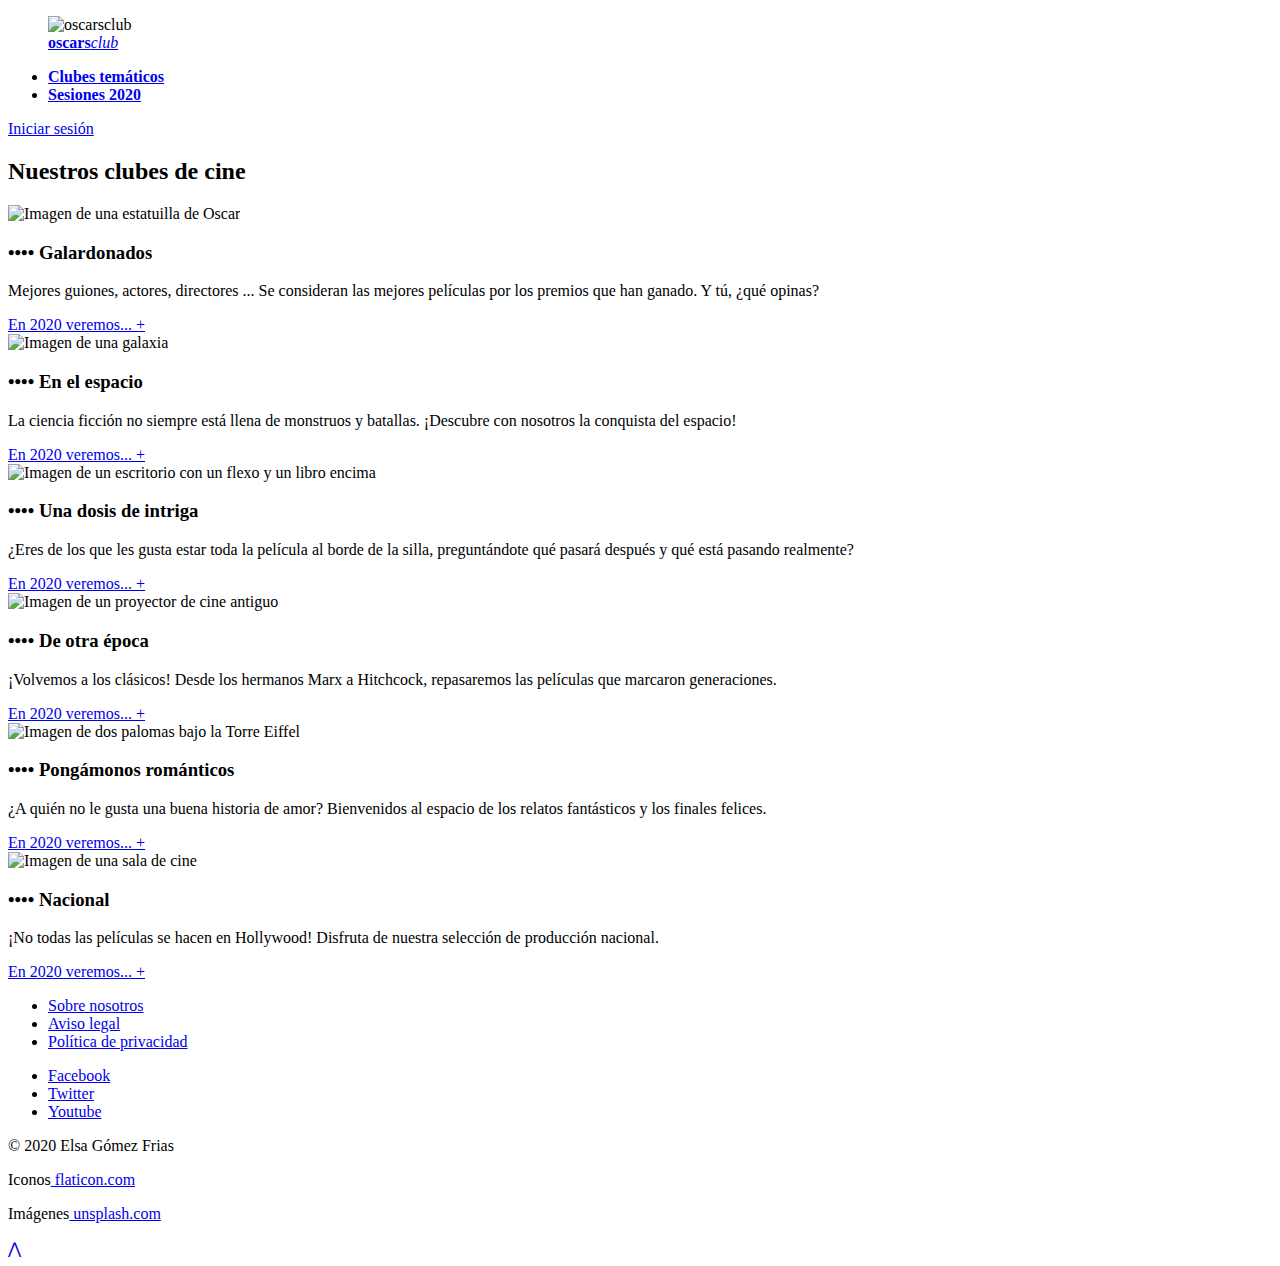
==== clubs-tematics.html @ cda74fab "Create clubs-tematics.html" ====
<!DOCTYPE html >
<html lang="es">
<head>
    <meta charset="UTF-8">
    <link rel="stylesheet" href="css/style.css">
    <title>oscarsclub</title>
</head>

<body>
	<header>
        <div class="header">
            <figure class="logo">
                <img src="img/oscarsclub-isologo.png" alt="oscarsclub" title="Icono oscarsclub">
                <figcaption class="header-figcaption"><a href="index.html"><strong>oscars</strong><span><em>club</em></span></a></figcaption>
            </figure>
            <nav class="header-menu">
			    <ul>
				    <li><a href="clubs-tematics.html"><strong>Clubes temáticos</strong></a></li>
				    <li class="header-li"><a href="sesiones-2020.html"><strong>Sesiones 2020</strong></a></li>
                </ul>
            </nav>
            <a  class="header-button" id="submit" href="#">Iniciar sesión</a>
        </div>
	</header>

    <main>
        <h2>Nuestros clubes de cine</h2>
            <div class="clubs-container">
                <div class="clubs-div">
                    <img src="img/club1.jpg" alt="Imagen de una estatuilla de Oscar" title="Imagen Clubs">
                    <h3 class="clubs-h3"><span class="bullet">&bull;&bull;&bull;&bull; </span>Galardonados</h3>
                    <p class="clubs-p">Mejores guiones, actores, directores ... Se consideran las mejores películas por los premios que han ganado. Y tú, ¿qué opinas?</p><a class="clubs-a" href="sesiones-2020.html#galardonados">En 2020 veremos... +</a> 
                </div>
                <div class="clubs-div">
                    <img src="img/club2.jpg" alt="Imagen de una galaxia" title="Imagen Espacio de la Imagen">
                    <h3 class="clubs-h3"><span class="bullet">&bull;&bull;&bull;&bull; </span>En el espacio</h3>
                    <p class="clubs-p">La ciencia ficción no siempre está llena de monstruos y batallas. ¡Descubre con nosotros la conquista del espacio!</p><a class="clubs-a" href="sesiones-2020.html#espacio">En 2020 veremos... +</a> 
                </div>
                <div class="clubs-div">   
                     <img src="img/club3.jpg" alt="Imagen de un escritorio con un flexo y un libro encima" title="Imagen Una Dosis de Intriga">
                    <h3 class="clubs-h3"><span class="bullet">&bull;&bull;&bull;&bull; </span>Una dosis de intriga</h3>
                    <p class="clubs-p">¿Eres de los que les gusta estar toda la película al borde de la silla, preguntándote qué pasará después y qué está pasando realmente?</p><a class="clubs-a" href="sesiones-2020.html#intriga">En 2020 veremos... +</a>
                </div>
                <div class="clubs-div">
                    <img src="img/club4.jpg" alt="Imagen de un proyector de cine antiguo" title="Imagen De otra Época">
                    <h3 class="clubs-h3"><span class="bullet">&bull;&bull;&bull;&bull; </span>De otra época</h3>
                    <p class="clubs-p">¡Volvemos a los clásicos! Desde los hermanos Marx a Hitchcock, repasaremos las películas que marcaron generaciones.</p><a class="clubs-a" href="sesiones-2020.html#epoca">En 2020 veremos... +</a> 
                </div>
                <div class="clubs-div">
                    <img src="img/club5.jpg" alt="Imagen de dos palomas bajo la Torre Eiffel" title="Imagen Pongámonos Románticos">
                    <h3 class="clubs-h3"><span class="bullet">&bull;&bull;&bull;&bull; </span>Pongámonos románticos</h3>
                    <p class="clubs-p">¿A quién no le gusta una buena historia de amor? Bienvenidos al espacio de los relatos fantásticos y los finales felices.</p><a class="clubs-a" href="sesiones-2020.html#romanticos">En 2020 veremos... +</a> 
                </div>
                <div class="clubs-div">
                    <img src="img/club6.jpg" alt="Imagen de una sala de cine" title="Imagen Nacional">
                    <h3 class="clubs-h3"><span class="bullet">&bull;&bull;&bull;&bull; </span>Nacional</h3>
                    <p class="clubs-p">¡No todas las películas se hacen en Hollywood! Disfruta de nuestra selección de producción nacional.</p><a class="clubs-a" href="sesiones-2020.html#nacionales">En 2020 veremos... +</a>
                </div>
            </div>
        </main>

        <footer>
            <div class= "footer-nav">
            <nav>
                <ul class="footer-menu">
                    <li><a href="#">Sobre nosotros</a></li>
                    <li><a href="#">Aviso legal</a></li>
                    <li><a href="#">Política de privacidad</a></li>
                </ul>
            </nav>
            <nav class="special-footer-nav">
                <ul class="footer-menu">
                    <li><a href="#">Facebook</a></li>
                    <li><a href="#">Twitter</a></li>
                    <li><a href="#">Youtube</a></li>
                </ul>
            </nav>
            </div>
            <div class="author-container">
                <div class="author-name">
                    <p>&copy; 2020 Elsa Gómez Frias</p>
                    <p>Iconos<a href="https://www.flaticon.com"> flaticon.com</a></p>
                    <p>Imágenes<a href="https://unsplash.com"> unsplash.com</a></p>
                </div>  
                <a class="scroll-icon" href="index.html#submit">&#8896;</a>
            </div>
        </footer>
</body>
</html>
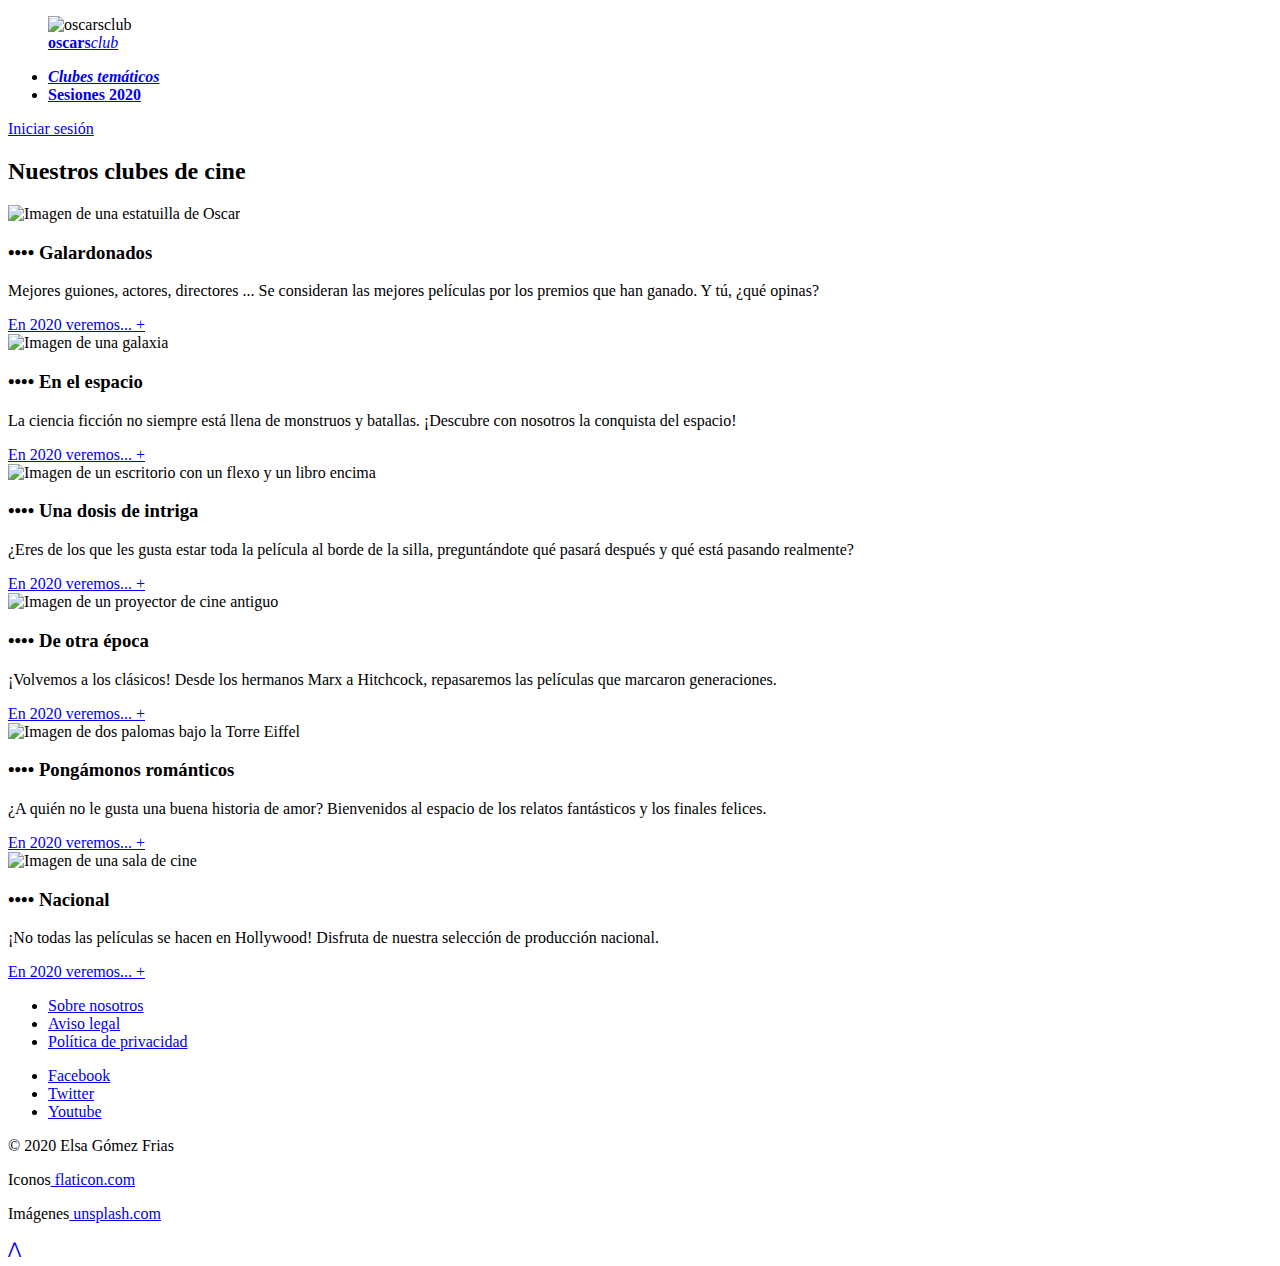
==== commit fafab779: "Update clubs-tematics.html" ====
--- a/clubs-tematics.html
+++ b/clubs-tematics.html
@@ -15,7 +15,7 @@
             </figure>
             <nav class="header-menu">
 			    <ul>
-				    <li><a href="clubs-tematics.html"><strong>Clubes temáticos</strong></a></li>
+				    <li><a href="clubs-tematics.html"><strong><em>Clubes temáticos</em></strong></a></li>
 				    <li class="header-li"><a href="sesiones-2020.html"><strong>Sesiones 2020</strong></a></li>
                 </ul>
             </nav>
